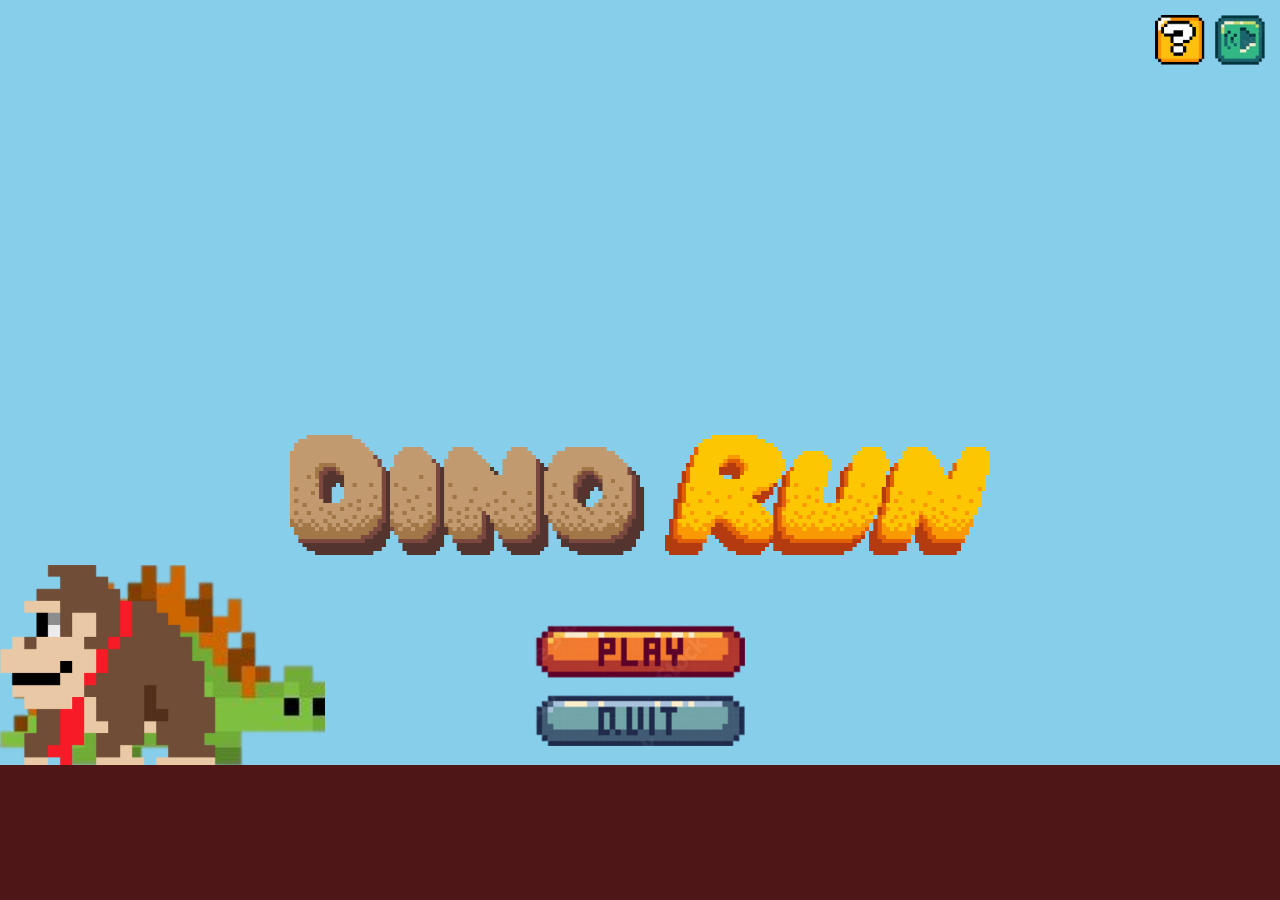
==== home.html @ 07187d02 "first commit" ====
<!DOCTYPE html>
<html lang="en">
  <head>
    <meta charset="UTF-8">
    <meta name="viewport" content="width=device-width, initial-scale=1.0">
    <link rel="preconnect" href="https://fonts.googleapis.com">
    <link rel="preconnect" href="https://fonts.gstatic.com" crossorigin>
    <link href="https://fonts.googleapis.com/css2?family=Gabarito&family=Press+Start+2P&family=Ubuntu&display=swap" rel="stylesheet">
    <link rel="stylesheet" media="screen and (min-width: 300px)" href="home-smaller.css">
    <link rel="stylesheet" media="screen and (min-width: 600px)" href="home-small.css">
    <link rel="stylesheet" media="screen and (min-width: 850px)" href="home-mid.css">
    <script src="app.js" defer></script>
    <title>Dinosaur Run</title>
  </head>
  <body class="main-body">
    <audio autoplay loop>
      <source src="./Music/Kevin MacLeod - Pixelland  NO COPYRIGHT 8-bit Music.mp3" type="audio/mpeg">
      Your browser does not support the audio element.
    </audio>
    <div class="game-sky">
      <div class="clouds cloud1"></div>
      <div class="clouds cloud2"></div>
      <div class="clouds cloud3"></div>
      <div class="question" onclick="myFunction()"><span class="popuptext" id="myPopup">Press spacebar or click to dodge the enemies.</span></div>
      <img src="./Images/miniMusicButton.png" id="muteButton" onclick="musicFunc()" class="music"/>
      <img src="./Images/Dinosaur.png" class="home-dino" id="home-dino"/>
      <div class="home-buttons">
        <img src="./Images/DinoRunName.png" class="logo"/>
        <a href="index.html"><div class="home-play" id="homePlay"></div></a>
        <a href="https://google.com"><div class="home-quit" id="homeQuit"></div></a>
      </div>
      <img src="./Images/kingKong.png" class="home-kong"/>
    </div>
    <div class="game-background"></div>
  </body>
</html>
---- home-smaller.css ----
.main-body {
  display: flex;
  flex-direction: column;
  align-content: center;
  height: 100vh;
  margin: 0;
  overflow: hidden;
}

/*Blue Sky Background*/
.game-sky {
  background: skyblue;
  width: 100%;
  height: 85vh;
  display: flex;
  flex-direction: row;
  padding: 0;
  align-items: end;
}

/*Brown Ground Background*/
.game-background {
  background-color: rgb(78, 22, 22);
  height: 15vh;
  display: flex;
  align-content: center;
}

/*Dinosaur*/
.home-dino {
  height: 50px;
  position: absolute;
  animation-name: moveDino;
  animation-duration: 2s;
  animation-direction: linear;
  animation-iteration-count: 1;
}

@keyframes moveDino {
  from {
    left: -40%;
  }
  to {
    left: 0%;
  }
}

/*King Kong*/
.home-kong {
  height: 50px;
  position: absolute;
  animation-name: moveKong;
  animation-duration: 2s;
  animation-direction: linear;
  animation-iteration-count: 1;
  animation-fill-mode: forwards;
}

@keyframes moveKong {
  from {
    right: -30%;
  }
  to {
    right: 4%;
  }
}


/*Logo*/
.logo-div {
  position: absolute;
  height: 80%;
  display: flex;
  align-items: center;
}

.logo {
  height: 48px;
  width: 280px;
}

/*Main Buttons*/
.home-buttons {
  width: 100%;
  flex-direction: column;
  display: flex;
  align-items: center;
  justify-content: end;
}
.home-play {
  background-image: url("./Images/playButton.png");
  background-repeat: no-repeat;
  background-size: contain;
  height: 70px;
  width: 210px;
  margin-top: 70px;
}

.home-quit {
  background-image: url("./Images/quitButton.png");
  background-repeat: no-repeat;
  background-size: contain;
  height: 70px;
  width: 210px;
}

/*Clouds*/
.clouds {
  background-image: url("https://i.pinimg.com/originals/6a/b6/ed/6ab6ed08d21f05c48e6da543e9f98f5d.png");
  background-repeat: no-repeat;
  background-size: contain;
  position: absolute;
  top: 100px;
  height: 100px;
  width: 200px;
  animation-name: moveClouds;
  animation-duration: 40s;
  animation-direction: linear;
  animation-iteration-count: infinite;
  right: 0;
}

.cloud1 {
  animation-duration: 60s;
  top: 0px;
}

.cloud2 {
  animation-duration: 20s;
  top: 50px;
}

.cloud3 {
  animation-duration: 30s;
  top: 0px;
}

@keyframes moveClouds {
  from {
    right: -10%;
  }
  to {
    right: 110%;
  }
}

/*Upper-Right Buttons*/
.buttons {
  height: fit-content;
  display: flex;
  justify-content: end;
  position: absolute;
  width: 100%;
  margin: 10px 10px 0px 0px;
}

.music {
  height: 50px;
  width: 50px;
  position: absolute;
  right: 15px;
  top: 15px;
}

.question {
  height: 50px;
  width: 50px;
  position: absolute;
  right: 75px;
  top: 15px;
  cursor: pointer;
  background-image: url("./Images/miniQuestionButton.png");
  background-repeat: no-repeat;
  background-size: contain;
}

/*Instructions Pop-Up Functionality*/
.question .popuptext {
  visibility: hidden;
  width: 300px;
  background-color: #555;
  color: #fff;
  text-align: center;
  border-radius: 6px;
  padding: 8px 0;
  position: absolute;
  z-index: 1;
  bottom: 25%;
  left: -60%;
  margin-left: -150px;
}

.question .popuptext::after {
  content: "";
  position: absolute;
  top: 100%;
  left: 50%;
  margin-left: -5px;
  border-width: 5px;
  border-style: solid;
  border-color: #555 transparent transparent transparent;
}

.question .show {
  visibility: visible;
  -webkit-animation: fadeIn 1s;
  animation: fadeIn 1s;
}

@-webkit-keyframes fadeIn {
  from {
    opacity: 0;
  }
  to {
    opacity: 1;
  }
}

@keyframes fadeIn {
  from {
    opacity: 0;
  }
  to {
    opacity: 1;
  }
}
---- home-small.css ----
.main-body {
  display: flex;
  flex-direction: column;
  align-content: center;
  height: 100vh;
  margin: 0;
  overflow: hidden;
}

/*Blue Sky Background*/
.game-sky {
  background: skyblue;
  width: 100%;
  height: 85vh;
  display: flex;
  flex-direction: row;
  padding: 0;
  align-items: end;
}

/*Brown Ground Background*/
.game-background {
  background-color: rgb(78, 22, 22);
  height: 15vh;
  display: flex;
  align-content: center;
}

/*Dinosaur*/
.home-dino {
  height: 100px;
  position: absolute;
  animation-name: moveDino;
  animation-duration: 2s;
  animation-direction: linear;
  animation-iteration-count: 1;
}

@keyframes moveDino {
  from {
    left: -40%;
  }
  to {
    left: 0%;
  }
}

/*King Kong*/
.home-kong {
  height: 100px;
  position: absolute;
  animation-name: moveKong;
  animation-duration: 2s;
  animation-direction: linear;
  animation-iteration-count: 1;
  animation-fill-mode: forwards;
}

@keyframes moveKong {
  from {
    right: -30%;
  }
  to {
    right: 4%;
  }
}

/*Logo*/
.logo-div {
  position: absolute;
  height: 80%;
  display: flex;
  align-items: center;
}

.logo {
  height: 72px;
  width: 420px;
}

/*Main Buttons*/
.home-buttons {
  width: 100%;
  flex-direction: column;
  display: flex;
  align-items: center;
  justify-content: end;
}
.home-play {
  background-image: url("./Images/playButton.png");
  background-repeat: no-repeat;
  background-size: contain;
  height: 70px;
  width: 210px;
  margin-top: 70px;
}

.home-quit {
  background-image: url("./Images/quitButton.png");
  background-repeat: no-repeat;
  background-size: contain;
  height: 70px;
  width: 210px;
}

/*Clouds*/
.clouds {
  background-image: url("https://i.pinimg.com/originals/6a/b6/ed/6ab6ed08d21f05c48e6da543e9f98f5d.png");
  background-repeat: no-repeat;
  background-size: contain;
  position: absolute;
  top: 100px;
  height: 100px;
  width: 200px;
  animation-name: moveClouds;
  animation-duration: 40s;
  animation-direction: linear;
  animation-iteration-count: infinite;
  right: 0;
}

.cloud1 {
  animation-duration: 60s;
  top: 0px;
}

.cloud2 {
  animation-duration: 20s;
  top: 50px;
}

.cloud3 {
  animation-duration: 30s;
  top: 0px;
}

@keyframes moveClouds {
  from {
    right: -10%;
  }
  to {
    right: 110%;
  }
}

/*Upper-Right Buttons*/
.buttons {
  height: fit-content;
  display: flex;
  justify-content: end;
  position: absolute;
  width: 100%;
  margin: 10px 10px 0px 0px;
}

.music {
  height: 50px;
  width: 50px;
  position: absolute;
  right: 15px;
  top: 15px;
}

.question {
  height: 50px;
  width: 50px;
  position: absolute;
  right: 75px;
  top: 15px;
  cursor: pointer;
  background-image: url("./Images/miniQuestionButton.png");
  background-repeat: no-repeat;
  background-size: contain;
}

/*Instructions Pop-Up Functionality*/
.question .popuptext {
  visibility: hidden;
  width: 300px;
  background-color: #555;
  color: #fff;
  text-align: center;
  border-radius: 6px;
  padding: 8px 0;
  position: absolute;
  z-index: 1;
  bottom: 25%;
  left: -60%;
  margin-left: -150px;
}

.question .popuptext::after {
  content: "";
  position: absolute;
  top: 100%;
  left: 50%;
  margin-left: -5px;
  border-width: 5px;
  border-style: solid;
  border-color: #555 transparent transparent transparent;
}

.question .show {
  visibility: visible;
  -webkit-animation: fadeIn 1s;
  animation: fadeIn 1s;
}

@-webkit-keyframes fadeIn {
  from {
    opacity: 0;
  }
  to {
    opacity: 1;
  }
}

@keyframes fadeIn {
  from {
    opacity: 0;
  }
  to {
    opacity: 1;
  }
}
---- home-mid.css ----
.main-body {
  display: flex;
  flex-direction: column;
  align-content: center;
  height: 100vh;
  margin: 0;
  overflow: hidden;
}

/*Blue Sky Background*/
.game-sky {
  background: skyblue;
  width: 100%;
  height: 85vh;
  display: flex;
  flex-direction: row;
  padding: 0;
  align-items: end;
}

/*Brown Ground Background*/
.game-background {
  background-color: rgb(78, 22, 22);
  height: 15vh;
  display: flex;
  align-content: center;
}

/*Dinosaur*/
.home-dino {
  height: 200px;
  position: absolute;
  animation-name: moveDino;
  animation-duration: 2s;
  animation-direction: linear;
  animation-iteration-count: 1;
}

@keyframes moveDino {
  from {
    left: -40%;
  }
  to {
    left: 0%;
  }
}

/*King Kong*/
.home-kong {
  height: 200px;
  position: absolute;
  animation-name: moveKong;
  animation-duration: 2s;
  animation-direction: linear;
  animation-iteration-count: 1;
  animation-fill-mode: forwards;
}

@keyframes moveKong {
  from {
    right: -30%;
  }
  to {
    right: 4%;
  }
}

/*Logo*/
.logo-div {
  position: absolute;
  height: 80%;
  display: flex;
  align-items: center;
}

.logo {
  height: 120px;
  width: 700px;
}

/*Main Buttons*/
.home-buttons {
  width: 100%;
  flex-direction: column;
  display: flex;
  align-items: center;
  justify-content: end;
}

.home-play {
  background-image: url("./Images/playButton.png");
  background-repeat: no-repeat;
  background-size: contain;
  height: 70px;
  width: 210px;
  margin-top: 70px;
}

.home-quit {
  background-image: url("./Images/quitButton.png");
  background-repeat: no-repeat;
  background-size: contain;
  height: 70px;
  width: 210px;
}

/*Clouds*/
.clouds {
  background-image: url("https://i.pinimg.com/originals/6a/b6/ed/6ab6ed08d21f05c48e6da543e9f98f5d.png");
  background-repeat: no-repeat;
  background-size: contain;
  position: absolute;
  top: 100px;
  height: 100px;
  width: 200px;
  animation-name: moveClouds;
  animation-duration: 40s;
  animation-direction: linear;
  animation-iteration-count: infinite;
  right: 0;
}

.cloud1 {
  animation-duration: 60s;
  top: 0px;
}

.cloud2 {
  animation-duration: 20s;
  top: 50px;
}

.cloud3 {
  animation-duration: 30s;
  top: 0px;
}

@keyframes moveClouds {
  from {
    right: -10%;
  }
  to {
    right: 110%;
  }
}

/*Upper-Right Buttons*/
.buttons {
  height: fit-content;
  display: flex;
  justify-content: end;
  position: absolute;
  width: 100%;
  margin: 10px 10px 0px 0px;
}

.music {
  height: 50px;
  width: 50px;
  position: absolute;
  right: 15px;
  top: 15px;
}

.question {
  height: 50px;
  width: 50px;
  position: absolute;
  right: 75px;
  top: 15px;
  cursor: pointer;
  background-image: url("./Images/miniQuestionButton.png");
  background-repeat: no-repeat;
  background-size: contain;
}

/*Instructions Pop-Up Functionality*/
.question .popuptext {
  visibility: hidden;
  width: 300px;
  background-color: #555;
  color: #fff;
  text-align: center;
  border-radius: 6px;
  padding: 8px 0;
  position: absolute;
  z-index: 1;
  bottom: 25%;
  left: -60%;
  margin-left: -150px;
}

.question .popuptext::after {
  content: "";
  position: absolute;
  top: 100%;
  left: 50%;
  margin-left: -5px;
  border-width: 5px;
  border-style: solid;
  border-color: #555 transparent transparent transparent;
}

.question .show {
  visibility: visible;
  -webkit-animation: fadeIn 1s;
  animation: fadeIn 1s;
}

@-webkit-keyframes fadeIn {
  from {
    opacity: 0;
  }
  to {
    opacity: 1;
  }
}

@keyframes fadeIn {
  from {
    opacity: 0;
  }
  to {
    opacity: 1;
  }
}
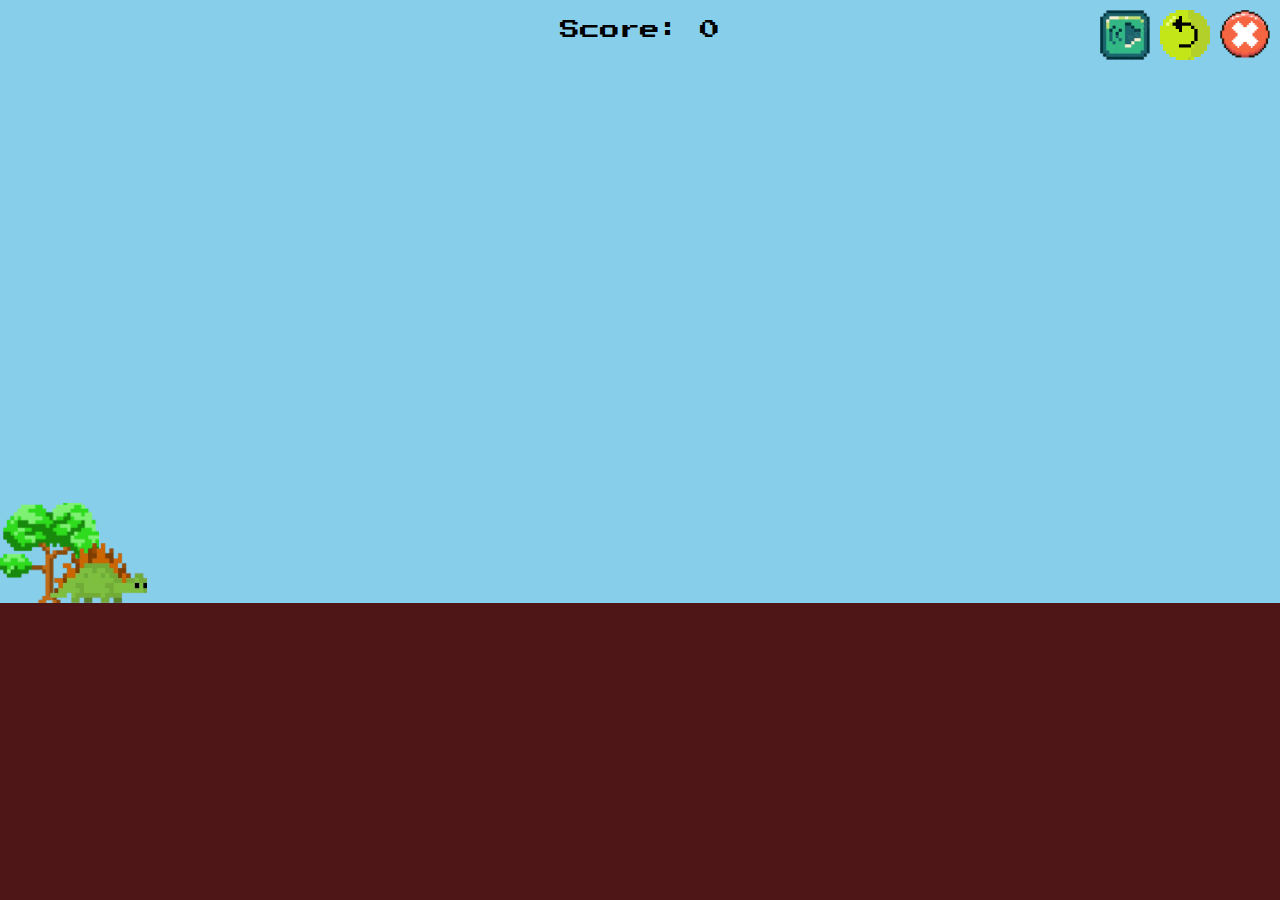
==== commit 0b2b0b25: "feat: fixed page initial startup page" ====
--- a/home.html
+++ b/home.html
@@ -1,36 +1,41 @@
 <!DOCTYPE html>
 <html lang="en">
-  <head>
-    <meta charset="UTF-8">
-    <meta name="viewport" content="width=device-width, initial-scale=1.0">
-    <link rel="preconnect" href="https://fonts.googleapis.com">
-    <link rel="preconnect" href="https://fonts.gstatic.com" crossorigin>
-    <link href="https://fonts.googleapis.com/css2?family=Gabarito&family=Press+Start+2P&family=Ubuntu&display=swap" rel="stylesheet">
-    <link rel="stylesheet" media="screen and (min-width: 300px)" href="home-smaller.css">
-    <link rel="stylesheet" media="screen and (min-width: 600px)" href="home-small.css">
-    <link rel="stylesheet" media="screen and (min-width: 850px)" href="home-mid.css">
-    <script src="app.js" defer></script>
-    <title>Dinosaur Run</title>
-  </head>
-  <body class="main-body">
-    <audio autoplay loop>
-      <source src="./Music/Kevin MacLeod - Pixelland  NO COPYRIGHT 8-bit Music.mp3" type="audio/mpeg">
-      Your browser does not support the audio element.
-    </audio>
-    <div class="game-sky">
-      <div class="clouds cloud1"></div>
-      <div class="clouds cloud2"></div>
-      <div class="clouds cloud3"></div>
-      <div class="question" onclick="myFunction()"><span class="popuptext" id="myPopup">Press spacebar or click to dodge the enemies.</span></div>
+<head>
+  <meta charset="UTF-8">
+  <meta name="viewport" content="width=device-width, initial-scale=1.0">
+  <link rel="preconnect" href="https://fonts.googleapis.com">
+  <link rel="preconnect" href="https://fonts.gstatic.com" crossorigin>
+  <link href="https://fonts.googleapis.com/css2?family=Gabarito&family=Press+Start+2P&family=Ubuntu&display=swap" rel="stylesheet">
+  <link rel="stylesheet" href="styles.css">
+  <link rel="stylesheet" media="screen and (min-width: 340px)" href="styles-small.css">
+  <link rel="stylesheet" media="screen and (min-width: 850px)" href="styles-mid.css">
+  <script src="app.js" defer></script>
+  <title>Dinosaur Run</title>
+</head>
+<body class="main-body">
+  <audio autoplay loop>
+    <source src="./Music/Kevin MacLeod - Pixelland  NO COPYRIGHT 8-bit Music.mp3" type="audio/mpeg">
+    Your browser does not support the audio element.
+  </audio>
+  <div class="game-sky">
+    <div class="score-container">
+      <div class="score" id="score">
+        Score
+      </div>
+    </div>
+    <div class="buttons">
       <img src="./Images/miniMusicButton.png" id="muteButton" onclick="musicFunc()" class="music"/>
-      <img src="./Images/Dinosaur.png" class="home-dino" id="home-dino"/>
-      <div class="home-buttons">
-        <img src="./Images/DinoRunName.png" class="logo"/>
-        <a href="index.html"><div class="home-play" id="homePlay"></div></a>
-        <a href="https://google.com"><div class="home-quit" id="homeQuit"></div></a>
-      </div>
-      <img src="./Images/kingKong.png" class="home-kong"/>
+      <a href="home.html"><div class="reset"></div></a>
+      <a href="index.html"><div class="quit"></div></a>
     </div>
-    <div class="game-background"></div>
-  </body>
+    <div class="clouds"></div>
+    <div class="clouds cloud1"></div>
+    <div class="clouds cloud2"></div>
+    <div class="clouds cloud3"></div>
+    <div class="enemy-moves trees1" id='enemy'></div>
+    <div class="enemy-moves trees2" id='enemy1'></div>
+    <div class="dinosaur" id="dinosaur"></div>
+  </div>
+  <div class="game-background"></div>
+</body>
 </html>--- a/styles.css
+++ b/styles.css
@@ -0,0 +1,149 @@
+.main-body {
+  display: flex;
+  flex-direction: column;
+  align-content: center;
+  height: 100vh;
+  margin: 0;
+  overflow: hidden;
+}
+
+.dinosaur {
+  background-image: url("./Images/Dinosaur.png");
+  background-repeat: no-repeat;
+  background-size: contain;
+  height: 60px;
+  width: 130px;
+  position: absolute;
+  align-self: end;
+  margin-bottom: 0;
+  margin-left: 50px;
+  padding: 0;
+  justify-self: left;
+}
+
+.game-background {
+  background-color:rgb(78, 22, 22);
+  height:33%;
+  display: flex;
+  align-content: center;
+}
+.game-sky{
+  background: skyblue;
+  width: 100%;
+  height: 67%;
+  display: flex;
+  flex-direction: row;
+  padding: 0;
+}
+
+.score-container {
+  display: flex;
+  justify-content: center;
+  width: 100%;
+}
+
+.score {
+  height: fit-content;
+  width: fit-content;
+  font-size: 20px;
+  margin-top: 20px;
+  font-family:'Press Start 2P', 'Gabarino', 'Ubuntu';
+}
+
+.buttons {
+  height: fit-content;
+  display: flex;
+  justify-content: end;
+  position: absolute;
+  width: 100%;
+  margin: 10px 10px 0px 0px;
+  z-index: 2;
+}
+
+.reset {
+  background-image: url('./Images/miniResetButton.png');
+  background-repeat: no-repeat;
+  background-size: contain;
+  height: 50px;
+  width: 50px;
+  margin-left: 10px;
+}
+
+.quit {
+  background-image: url('./Images/miniExitButton.png');
+  background-repeat: no-repeat;
+  background-size: contain;
+  margin-left: 10px;
+  height: 50px;
+  width: 50px;
+}
+
+.clouds {
+  background-image: url("https://i.pinimg.com/originals/6a/b6/ed/6ab6ed08d21f05c48e6da543e9f98f5d.png");
+  background-repeat: no-repeat;
+  background-size: contain;
+  position: absolute;
+  z-index: 1;
+  top: 100px;
+  height: 100px;
+  width: 200px;
+  animation-name: moveDiv;
+  animation-duration: 40s;
+  animation-direction: linear;
+  animation-iteration-count: infinite;
+  right: 0;
+}
+
+.cloud1 {
+  animation-duration: 60s;
+  top: 0px;
+}
+
+.cloud2 {
+  animation-duration: 20s;
+  top: 50px;
+}
+
+.cloud3 {
+  animation-duration: 30s;
+  top: 0px;
+}
+
+@keyframes moveDiv {
+    from {
+      right: -10%;
+    }
+    to {
+      right: 110%;
+    }
+}
+
+.enemy-moves {
+  background-image: url('./Images/Tree.png');
+  background-repeat: no-repeat;
+  background-size: contain;
+  position: absolute;
+  height: 100px;
+  width: 100px;
+  align-self: end;
+  animation-name: moveDiv;
+  animation-duration: 30s;
+  animation-direction: linear;
+  animation-iteration-count: infinite;
+  animation-timing-function:linear
+}
+
+.trees1 {
+  animation-duration: 3s;
+}
+
+.trees2 {
+  animation-duration: 4s;
+}
+
+.music {
+  height: 50px;
+  width: 50px;
+  right: 15px;
+  top: 15px;
+}--- a/styles-small.css
+++ b/styles-small.css
@@ -0,0 +1,160 @@
+.main-body {
+    display: flex;
+    flex-direction: column;
+    align-content: center;
+    height: 100vh;
+    margin: 0;
+    overflow: hidden;
+}
+/*Dinosaur*/
+.dinosaur {
+  background-image: url("./Images/Dinosaur.png");
+  background-repeat: no-repeat;
+  background-size: contain;
+  height: 40px;
+  width: 100px;
+  position: absolute;
+  align-self: end;
+  margin-bottom: 0;
+  margin-left: 50px;
+  padding: 0;
+  justify-self: left;
+}
+  
+/*Ground*/
+.game-background {
+  background-color:rgb(78, 22, 22);
+  height:33%;
+  display: flex;
+  align-content: center;
+}
+
+/*Sky*/
+.game-sky {
+  background: skyblue;
+  width: 100%;
+  height: 67%;
+  display: flex;
+  flex-direction: row;
+  padding: 0;
+}
+
+/*Score*/
+.score-container {
+  display: flex;
+  justify-content: center;
+  width: 100%;
+  z-index: 2;
+}
+  
+.score {
+  height: fit-content;
+  width: fit-content;
+  font-size: 15px;
+  margin-top: 20px;
+  font-family:'Press Start 2P', 'Gabarino', 'Ubuntu';
+  z-index: 2;
+}
+  
+/*Buttons*/
+.buttons {
+  height: fit-content;
+  display: flex;
+  justify-content: end;
+  position: absolute;
+  width: 100%;
+  margin: 10px 10px 0px 0px;
+  z-index: 2;
+}
+  
+.reset {
+  background-image: url('./Images/miniResetButton.png');
+  background-repeat: no-repeat;
+  background-size: contain;
+  height: 20px;
+  width: 20px;
+  margin-left: 10px;
+}
+  
+.quit {
+  background-image: url('./Images/miniExitButton.png');
+  background-repeat: no-repeat;
+  background-size: contain;
+  margin-left: 10px;
+  margin-right: 10px;
+  height: 20px;
+  width: 20px;
+}
+
+.music {
+  height: 20px;
+  width: 20px;
+  right: 15px;
+  top: 15px;
+}
+
+/*Clouds*/
+.clouds {
+  background-image: url("https://i.pinimg.com/originals/6a/b6/ed/6ab6ed08d21f05c48e6da543e9f98f5d.png");
+  background-repeat: no-repeat;
+  background-size: contain;
+  position: absolute;
+  z-index: 1;
+  top: 100px;
+  height: 100px;
+  width: 200px;
+  animation-name: moveDiv;
+  animation-duration: 40s;
+  animation-direction: linear;
+  animation-iteration-count: infinite;
+  right: 0;
+}
+  
+.cloud1 {
+  animation-duration: 60s;
+  top: 0px;
+}
+  
+.cloud2 {
+  animation-duration: 20s;
+  top: 50px;
+}
+  
+.cloud3 {
+  animation-duration: 30s;
+  top: 0px;
+}
+
+/*Cloud and Enemy Movement*/
+@keyframes moveDiv {
+  from {
+    right: -10%;
+  }
+  to {
+    right: 110%;
+  }
+}
+
+/*Enemies*/
+.enemy-moves {
+  background-image: url('./Images/Tree.png');
+  background-repeat: no-repeat;
+  background-size: contain;
+  position: absolute;
+  height: 50px;
+  width: 50px;
+  align-self: end;
+  animation-name: moveDiv;
+  animation-duration: 30s;
+  animation-direction: linear;
+  animation-iteration-count: infinite;
+  animation-timing-function:linear
+}
+  
+.trees1 {
+  animation-duration: 3s;
+}
+  
+.trees2 {
+  animation-duration: 4s;
+}--- a/styles-mid.css
+++ b/styles-mid.css
@@ -0,0 +1,158 @@
+.main-body {
+  display: flex;
+  flex-direction: column;
+  align-content: center;
+  height: 100vh;
+  margin: 0;
+  overflow: hidden;
+}
+
+/*Dinosaur*/
+.dinosaur {
+  background-image: url("./Images/Dinosaur.png");
+  background-repeat: no-repeat;
+  background-size: contain;
+  height: 60px;
+  width: 130px;
+  position: absolute;
+  align-self: end;
+  margin-bottom: 0;
+  margin-left: 50px;
+  padding: 0;
+  justify-self: left;
+}
+
+/*Ground*/
+.game-background {
+  background-color: rgb(78, 22, 22);
+  height: 33%;
+  display: flex;
+  align-content: center;
+}
+
+/*Ground*/
+.game-sky {
+  background: skyblue;
+  width: 100%;
+  height: 67%;
+  display: flex;
+  flex-direction: row;
+  padding: 0;
+}
+
+/*Score*/
+.score-container {
+  display: flex;
+  justify-content: center;
+  width: 100%;
+}
+
+.score {
+  height: fit-content;
+  width: fit-content;
+  font-size: 20px;
+  margin-top: 20px;
+  font-family: "Press Start 2P", "Gabarino", "Ubuntu";
+}
+
+/*Buttons*/
+.buttons {
+  height: fit-content;
+  display: flex;
+  justify-content: end;
+  position: absolute;
+  width: 100%;
+  margin: 10px 10px 0px 0px;
+  z-index: 2;
+}
+
+.reset {
+  background-image: url("./Images/miniResetButton.png");
+  background-repeat: no-repeat;
+  background-size: contain;
+  height: 50px;
+  width: 50px;
+  margin-left: 10px;
+}
+
+.quit {
+  background-image: url("./Images/miniExitButton.png");
+  background-repeat: no-repeat;
+  background-size: contain;
+  margin-left: 10px;
+  height: 50px;
+  width: 50px;
+}
+
+.music {
+  height: 50px;
+  width: 50px;
+  right: 15px;
+  top: 15px;
+}
+
+/*Clouds*/
+.clouds {
+  background-image: url("https://i.pinimg.com/originals/6a/b6/ed/6ab6ed08d21f05c48e6da543e9f98f5d.png");
+  background-repeat: no-repeat;
+  background-size: contain;
+  position: absolute;
+  z-index: 1;
+  top: 100px;
+  height: 100px;
+  width: 200px;
+  animation-name: moveDiv;
+  animation-duration: 40s;
+  animation-direction: linear;
+  animation-iteration-count: infinite;
+  right: 0;
+}
+
+.cloud1 {
+  animation-duration: 60s;
+  top: 0px;
+}
+
+.cloud2 {
+  animation-duration: 20s;
+  top: 50px;
+}
+
+.cloud3 {
+  animation-duration: 30s;
+  top: 0px;
+}
+
+/*Cloud and Enemy Movement*/
+@keyframes moveDiv {
+  from {
+    right: -10%;
+  }
+  to {
+    right: 110%;
+  }
+}
+
+/*Enemies*/
+.enemy-moves {
+  background-image: url("./Images/Tree.png");
+  background-repeat: no-repeat;
+  background-size: contain;
+  position: absolute;
+  height: 100px;
+  width: 100px;
+  align-self: end;
+  animation-name: moveDiv;
+  animation-duration: 30s;
+  animation-direction: linear;
+  animation-iteration-count: infinite;
+  animation-timing-function: linear;
+}
+
+.trees1 {
+  animation-duration: 2s;
+}
+
+.trees2 {
+  animation-duration: 3s;
+}